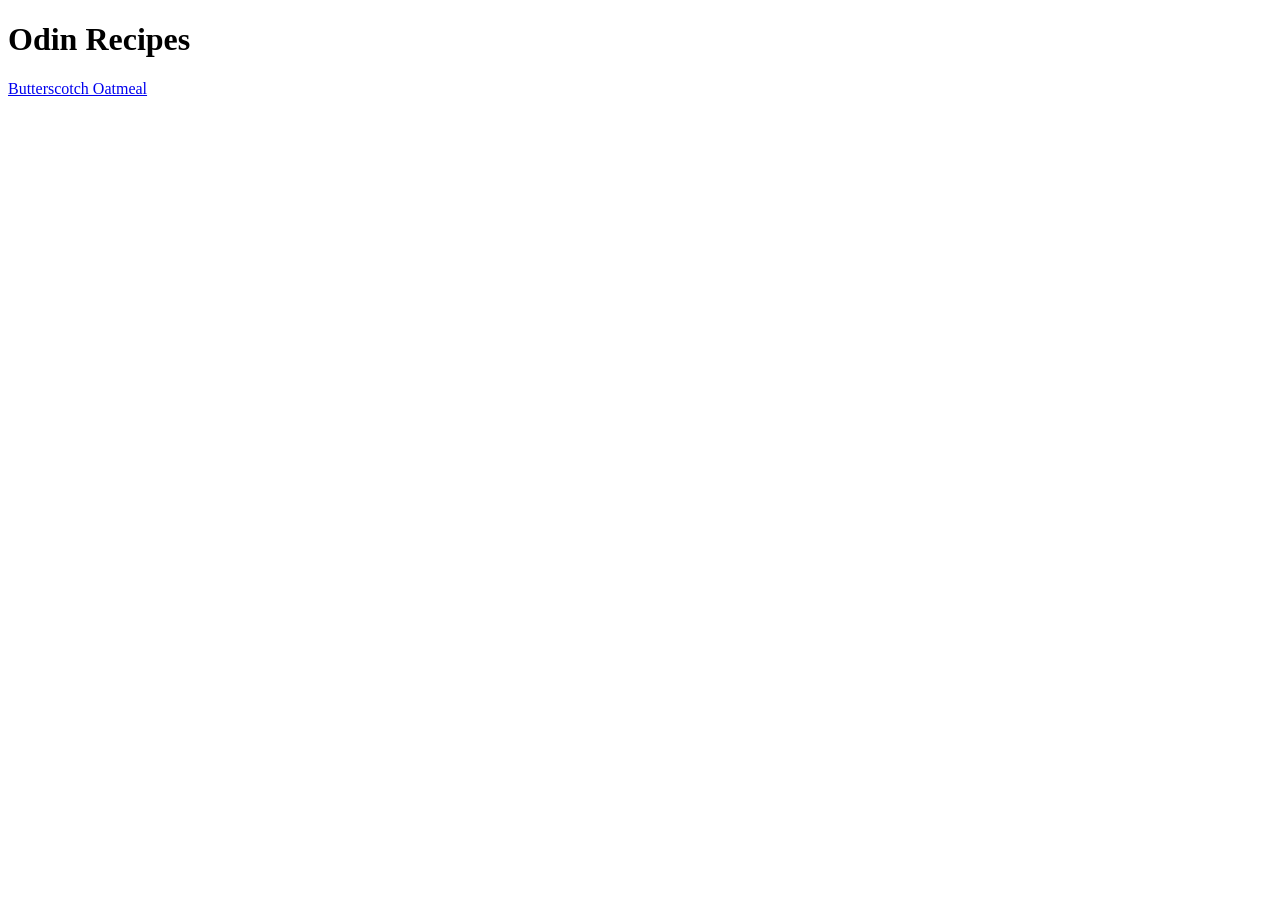
==== index.html @ 0ae63a68 "Add oatmeal page as far as unordered list" ====
<!DOCTYPE html>
<html lang="en">
<head>
    <meta charset="UTF-8">
    <meta name="viewport" content="width=device-width, initial-scale=1.0">
    <title>Document</title>
</head>
<body>
    <h1>Odin Recipes</h1>
    <a href="recipes/oatmeal.html">Butterscotch Oatmeal</a>
    
</body>
</html>
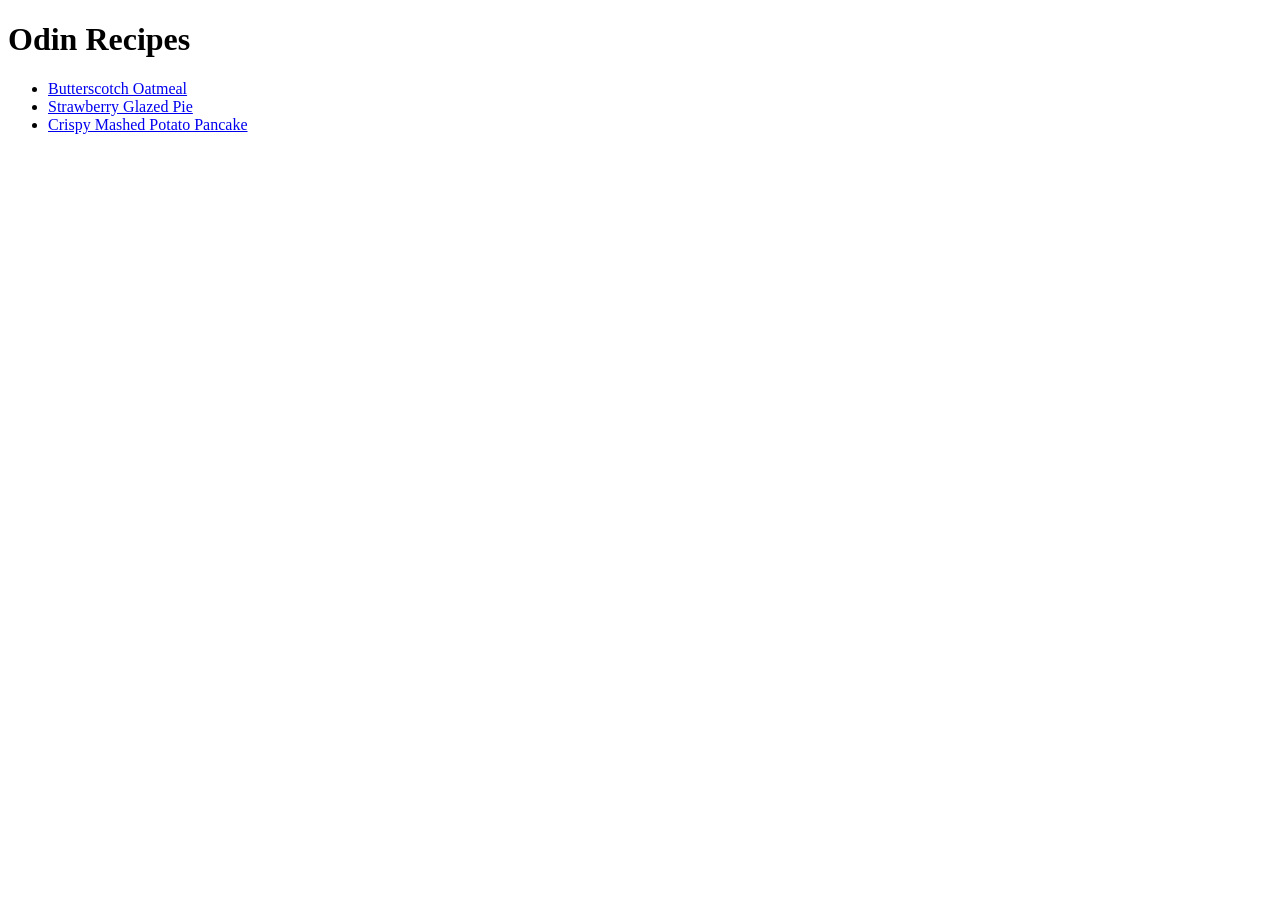
==== commit 0e9ca994: "Add pancake.html" ====
--- a/index.html
+++ b/index.html
@@ -7,7 +7,10 @@
 </head>
 <body>
     <h1>Odin Recipes</h1>
-    <a href="recipes/oatmeal.html">Butterscotch Oatmeal</a>
-    
+    <ul>
+    <li><a href="recipes/oatmeal.html">Butterscotch Oatmeal</a></li>
+    <li><a href="recipes/strawberry.html">Strawberry Glazed Pie</a></li>
+    <li><a href="recipes/pancake.html">Crispy Mashed Potato Pancake</a></li>
+    </ul>
 </body>
 </html>
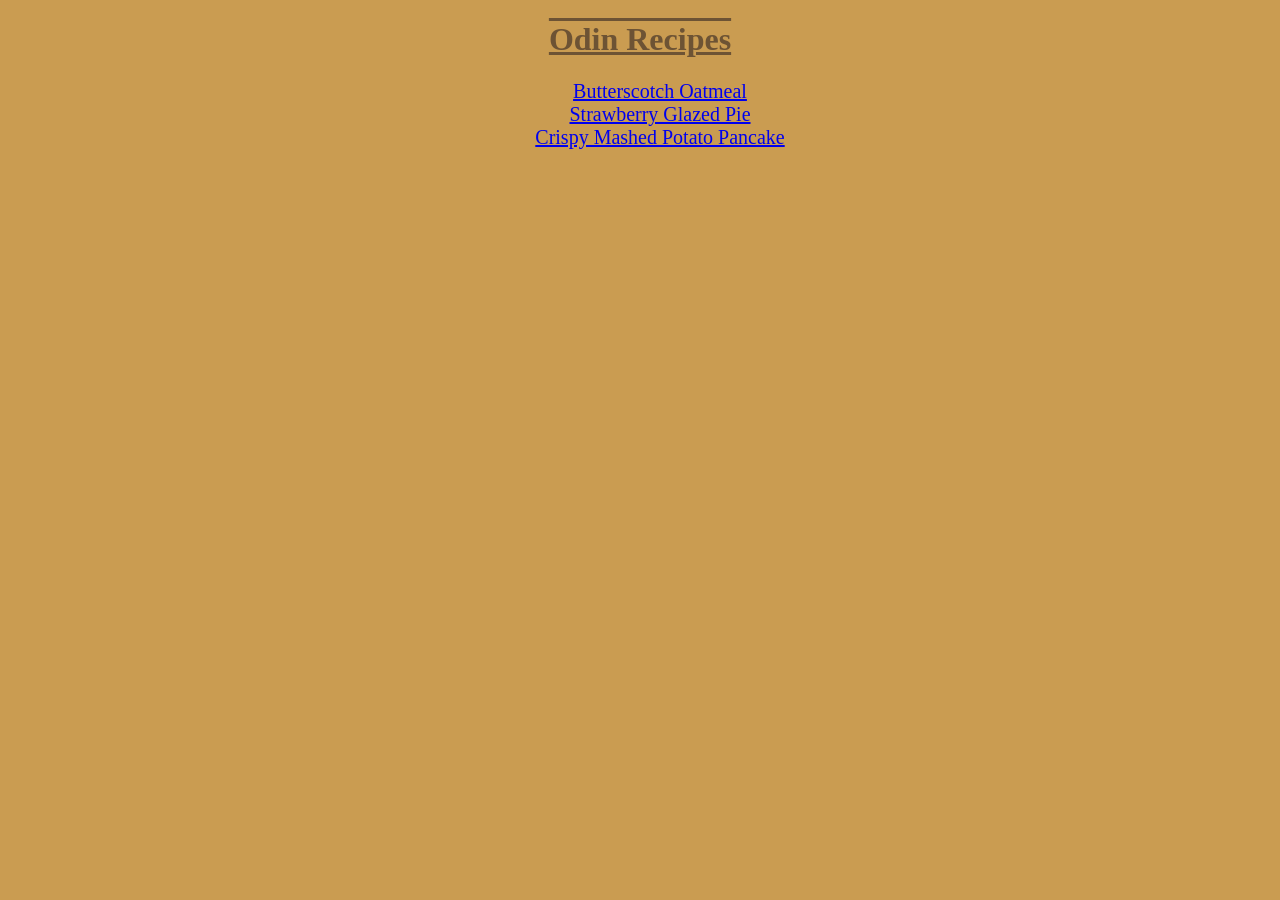
==== commit 839eec86: "add style to home" ====
--- a/index.html
+++ b/index.html
@@ -4,10 +4,13 @@
     <meta charset="UTF-8">
     <meta name="viewport" content="width=device-width, initial-scale=1.0">
     <title>Document</title>
+    <link rel="stylesheet" href="style.css">
 </head>
 <body>
+    <div class="head">
     <h1>Odin Recipes</h1>
-    <ul>
+    </div>
+    <ul class="ul">
     <li><a href="recipes/oatmeal.html">Butterscotch Oatmeal</a></li>
     <li><a href="recipes/strawberry.html">Strawberry Glazed Pie</a></li>
     <li><a href="recipes/pancake.html">Crispy Mashed Potato Pancake</a></li>
--- a/style.css
+++ b/style.css
@@ -0,0 +1,20 @@
+* {
+    background-color: rgb(202, 156, 81);
+}
+
+.head {
+    text-align: center;
+    font-family: "fantasy", papyrus;
+    text-decoration-line: overline underline;
+    color: rgb(109, 83, 52);
+}
+.ul {
+    text-align: center;
+    list-style-type: none;
+    list-style-position: inside;
+    font-family: "fantasy", copperplate;
+    font-size: 20px;
+    a:visited {
+  color: rgb(109, 83, 52);
+}
+}
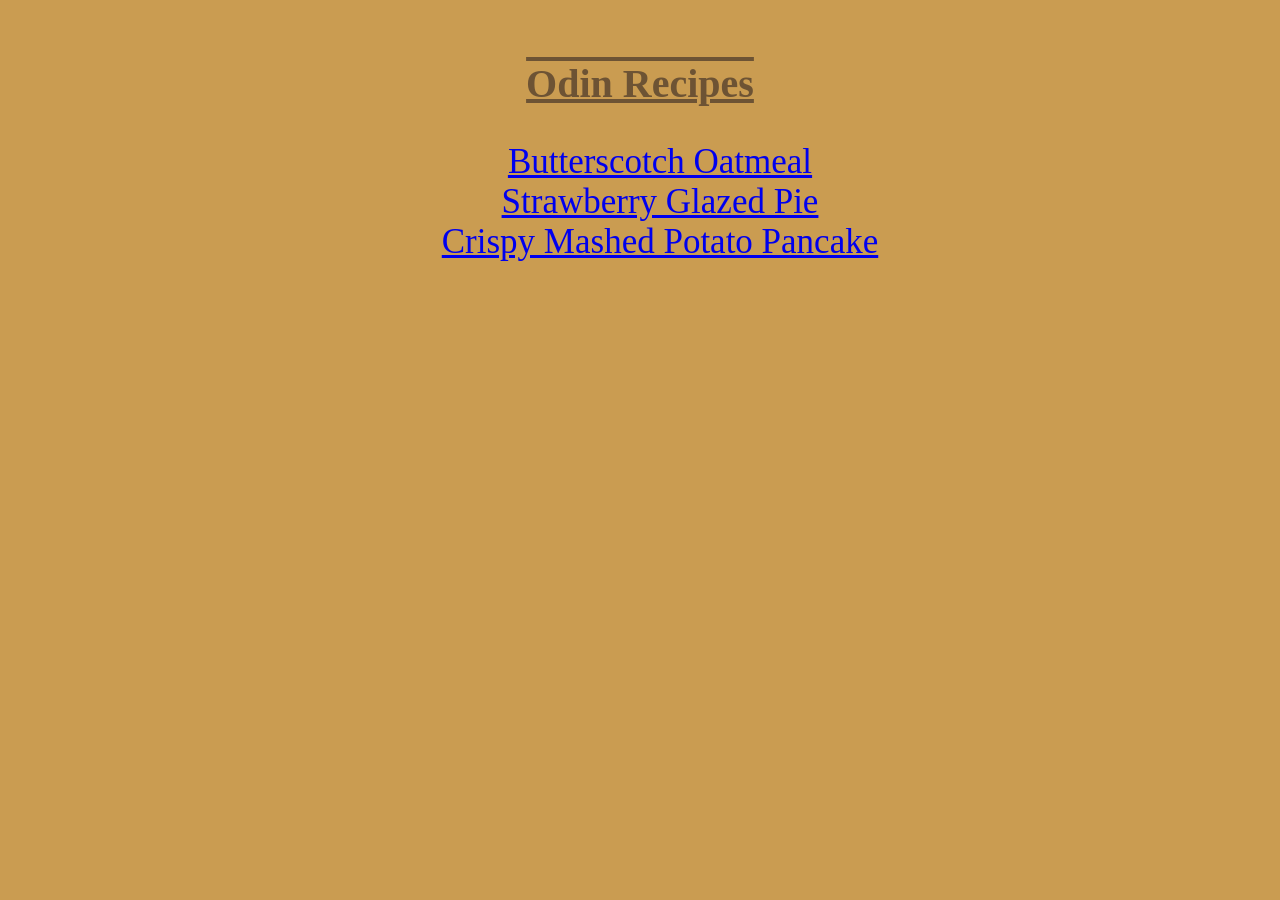
==== commit 21bb0771: "add css to recipes" ====
--- a/index.html
+++ b/index.html
@@ -10,7 +10,7 @@
     <div class="head">
     <h1>Odin Recipes</h1>
     </div>
-    <ul class="ul">
+    <ul class="head-list">
     <li><a href="recipes/oatmeal.html">Butterscotch Oatmeal</a></li>
     <li><a href="recipes/strawberry.html">Strawberry Glazed Pie</a></li>
     <li><a href="recipes/pancake.html">Crispy Mashed Potato Pancake</a></li>
--- a/style.css
+++ b/style.css
@@ -7,14 +7,42 @@
     font-family: "fantasy", papyrus;
     text-decoration-line: overline underline;
     color: rgb(109, 83, 52);
+    margin-top: 60px;
+    font-size: 20px;
 }
-.ul {
+.head-list {
     text-align: center;
     list-style-type: none;
     list-style-position: inside;
     font-family: "fantasy", copperplate;
-    font-size: 20px;
+    font-size: 35px;
     a:visited {
   color: rgb(109, 83, 52);
 }
-}+}
+.recipe-home {
+    color: black;
+    font-family: "fantasy", copperplate;
+    font-size: 30px;
+}
+.recipe-head {
+    color: rgb(109, 83, 52);
+    text-align: center;
+    text-decoration-line: overline underline;
+    font-family: "fantasy", copperplate;
+}
+.img {
+    outline: 15px rgb(109, 83, 52);
+    outline-style: double;
+    display: block;
+    margin-left: auto;
+    margin-right: auto;
+}
+.headings {
+    font-size: 30px;
+    font-family: "fantasy", copperplate;
+    text-decoration-line: overline;
+}
+.text {
+    font-family: "fantasy", copperplate;
+}
